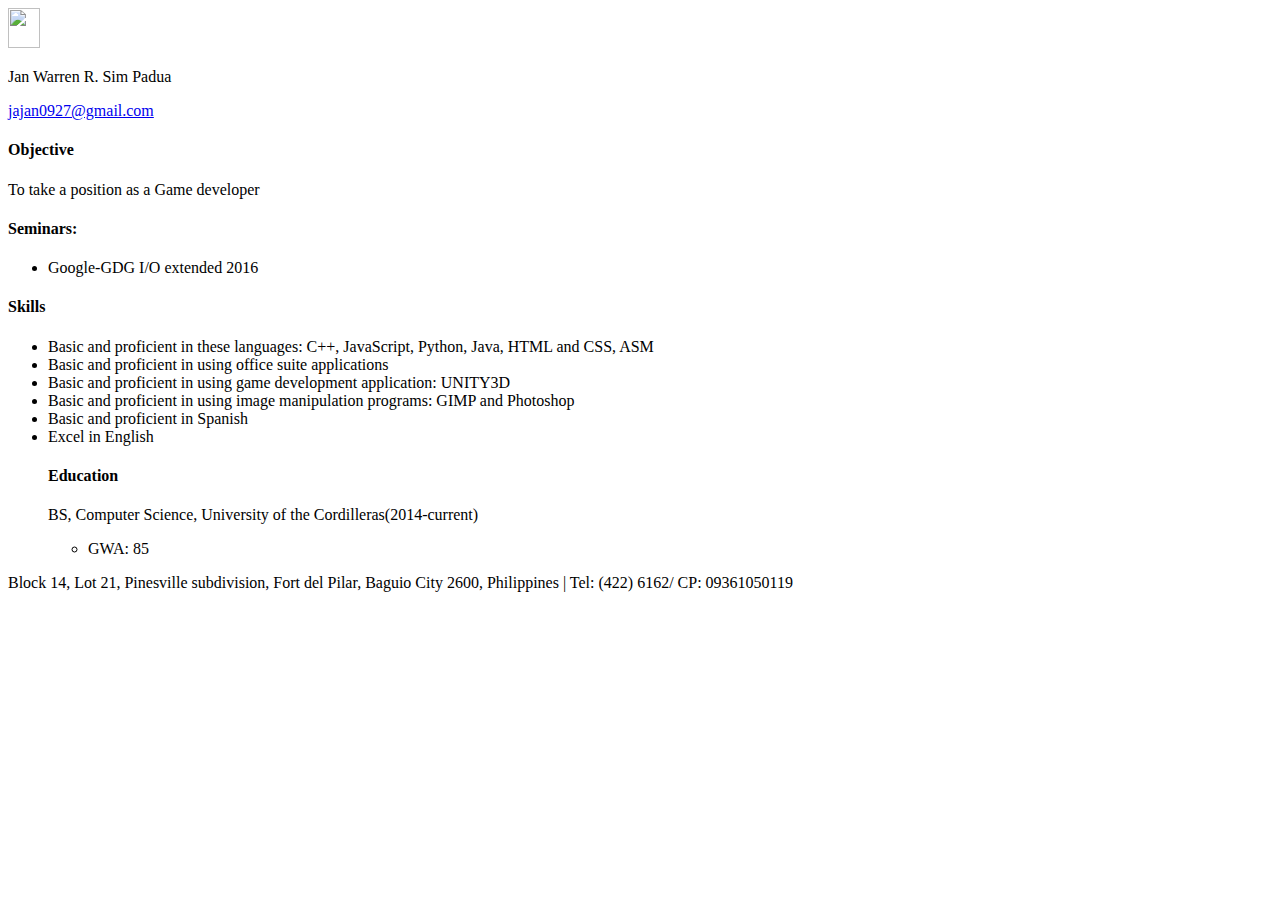
==== index.html @ f21366b5 "Add files via upload" ====
<!DOCTYPE html>
<html>
	<head>
		<link type="text/css" rel="stylesheet" href="Resume.css"/>
		<title></title>
	</head>
	<body background="http://cdn.wallpapersafari.com/34/27/HMkXEc.jpg">	
		<div id="header">
		<img src="http://media.salemwebnetwork.com/cms/CW/entertainment/movies_tv/30147-Deadpool.1200w.tn.jpg" style="width:32px;height: 40px">
			<p id="name">Jan Warren R. Sim Padua</p>
			<a href="mailto:you@yourdomain.com"><p id="email">jajan0927@gmail.com</p></a>
		</div>
		<div class="left"></div>
		<div class="right">
			<h4>Objective</h4>
			<p>To take a position as a Game developer</p>
			<h4>Seminars:</h4>
			<ul><li>Google-GDG I/O extended 2016</li></ul>
			<ul>
			
			</ul>
			<h4>Skills</h4>
			<ul><li>Basic and proficient in these languages: C++, JavaScript, Python, Java, HTML and CSS, ASM</li>
			<li>Basic and proficient in using office suite applications</li>
			<li>Basic and proficient in using game development application: UNITY3D</li>
			<li>Basic and proficient in using image manipulation programs: GIMP and Photoshop</li>
			<li>Basic and proficient in Spanish</li>
			<li>Excel in English</li>
			<p>
			<h4>Education</h4>
			<p>BS, Computer Science, University of the Cordilleras(2014-current)</p>
			<ul>				
				<li>GWA: 85</li>
			</ul>
			
		</div>
		<div id="footer">
			<p>Block 14, Lot 21, Pinesville subdivision, Fort del Pilar, Baguio City 2600, Philippines | Tel: (422) 6162/ CP: 09361050119</p>
		</div>
	</body>
</html>
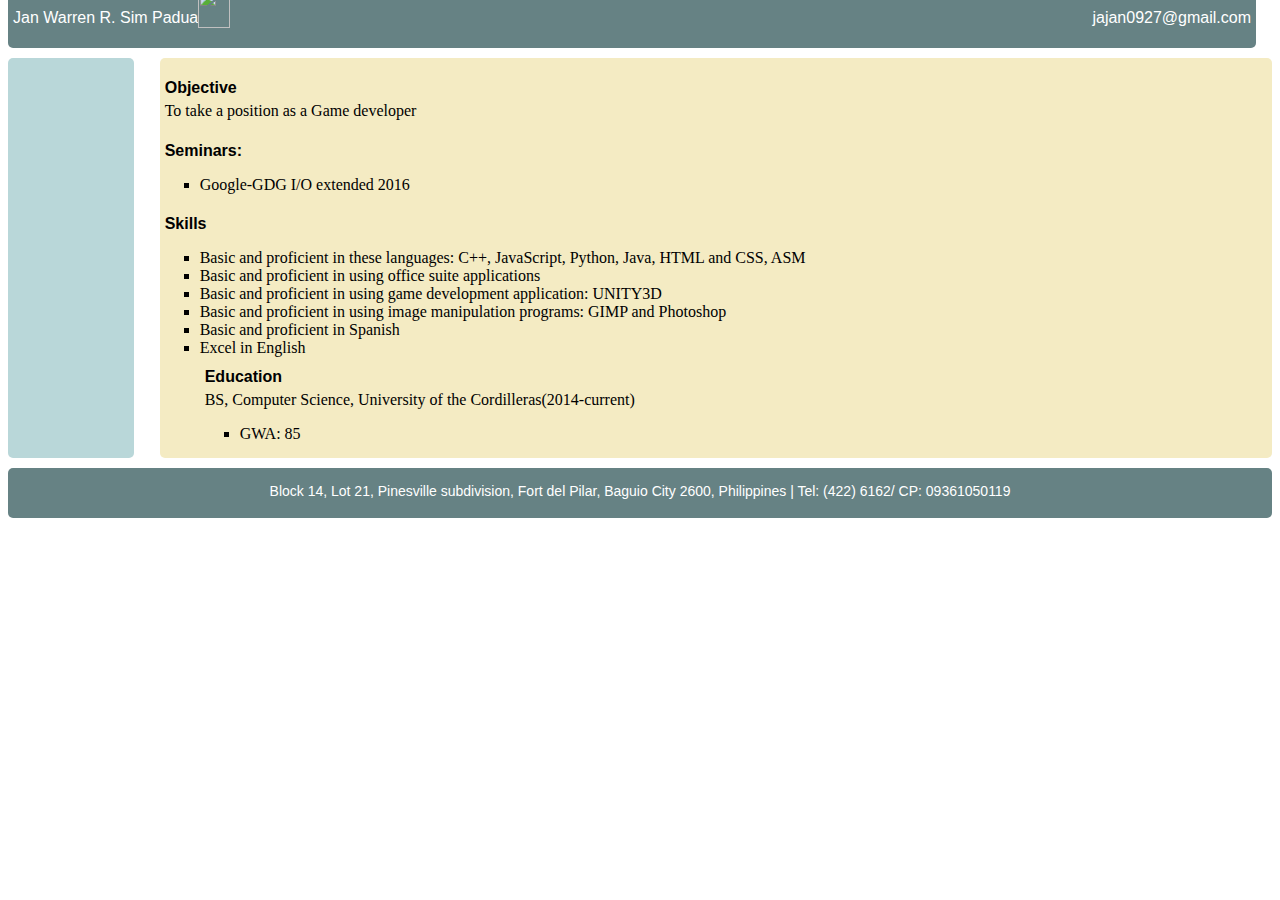
==== commit 049965e0: "Update index.html" ====
--- a/index.html
+++ b/index.html
@@ -1,7 +1,7 @@
 <!DOCTYPE html>
 <html>
 	<head>
-		<link type="text/css" rel="stylesheet" href="Resume.css"/>
+		<link type="text/css" rel="stylesheet" href="css.css"/>
 		<title></title>
 	</head>
 	<body background="http://cdn.wallpapersafari.com/34/27/HMkXEc.jpg">	
@@ -38,4 +38,4 @@
 			<p>Block 14, Lot 21, Pinesville subdivision, Fort del Pilar, Baguio City 2600, Philippines | Tel: (422) 6162/ CP: 09361050119</p>
 		</div>
 	</body>
-</html>+</html>
--- a/css.css
+++ b/css.css
@@ -0,0 +1,89 @@
+div {
+	border-radius: 5px;
+}
+
+#header {
+	z-index: 1;
+	position: fixed;
+	width: 97.5%;
+	margin-top: -20px;
+	height: 60px;
+	background-color: #668284;
+	margin-bottom: 10px;
+}
+
+#name {
+	float:left;
+	margin-left: 5px;
+	padding-top: 5px;
+	font-size: 16px;
+	font-family: Verdana, sans-serif;
+	color: #ffffff;
+}
+
+#email{
+	float:right;
+	margin-right: 5px;
+	padding-top: 5px;
+	font-size: 16px;
+	font-family: Verdana, sans-serif;
+	color: #ffffff;
+}
+
+h4 {
+	margin-left: 5px;
+	margin-bottom: 15px;
+	font-family: Verdana, sans-serif;
+}
+
+.right p {
+	margin-left: 5px;
+	margin-right: 5px;
+	margin-top: -10px;
+	font-family: Garamond, serif;
+	color: #000000;
+}
+
+li {
+	list-style-type: square;
+}
+
+a:hover {
+	font-weight: bold;
+}
+
+.left {
+	position: relative;
+	float: left;
+	margin-top: 50px;
+	width: 10%;
+	height: 400px;
+	background-color: #B9D7D9;
+	margin-bottom: 10px;
+}
+
+.right {
+	position: relative;
+	float: right;
+	margin-top: 50px;
+	width: 88%;
+	height: 400px;
+	background-color: #F4EBC3;
+	margin-bottom: 10px;
+}
+
+#footer {
+	position: relative;
+	height: 50px;
+	background-color: #668284;
+	clear: both;
+	font-family: Verdana, sans-serif;
+	font-size: 14px;
+	text-align: center;
+	color: #ffffff;
+}
+
+#footer p {
+	position: relative;
+	padding-top: 15px;
+}